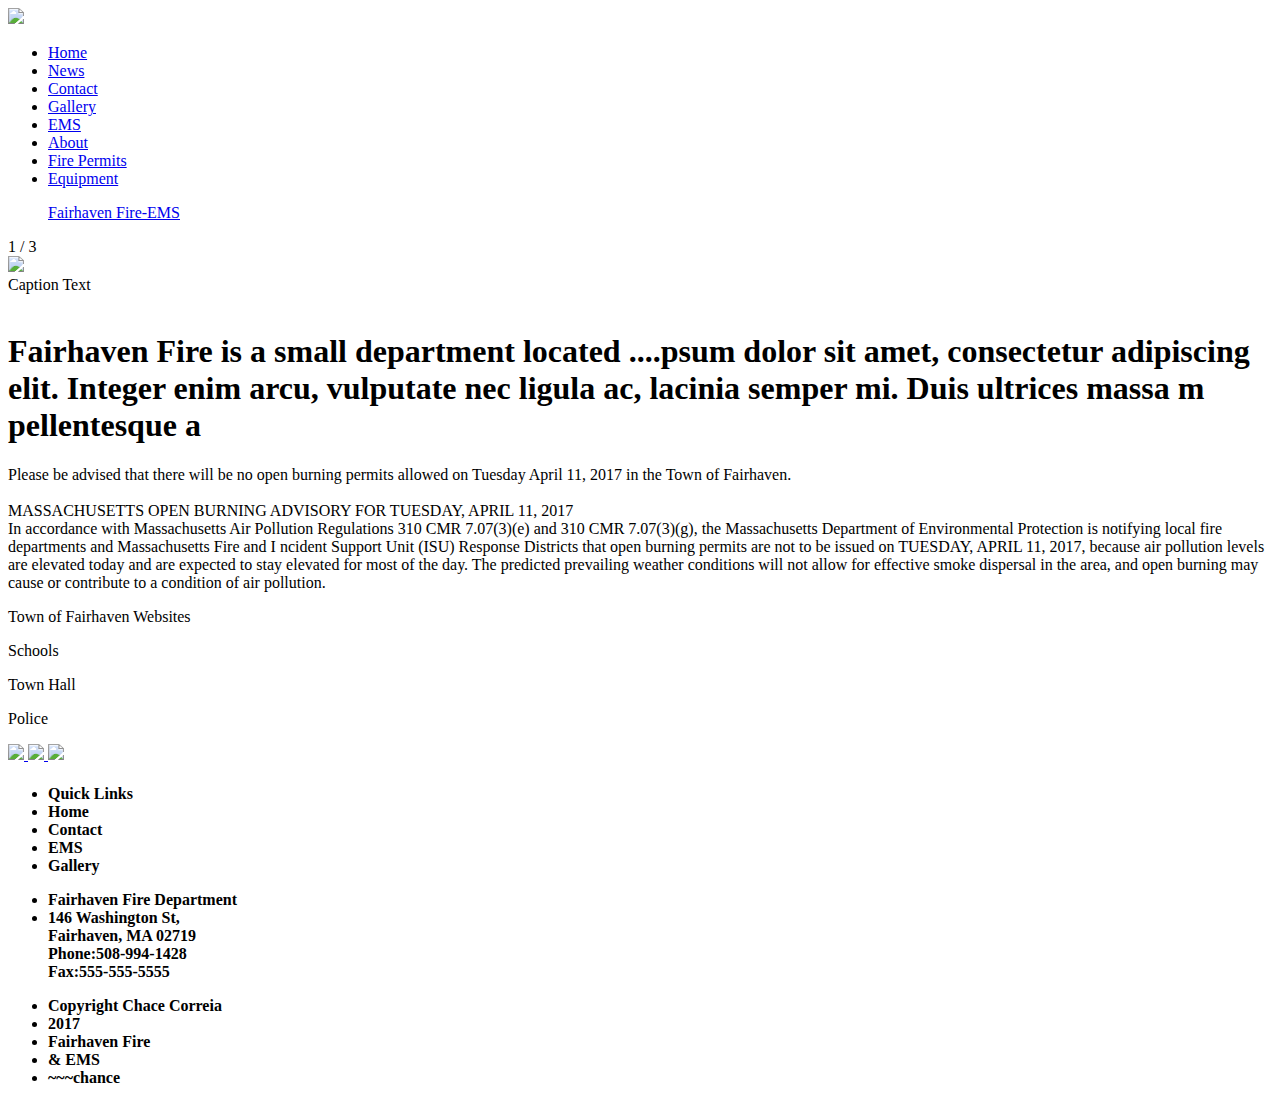
==== index.html @ 0d167daa "Rename inside.html to index.html" ====
<!DOCTYPE html>
<html> 
	<head>
			<meta charset= "UTF-8" />
			<meta http-equiv="X-UA-Compatible" content="IE=Edge">
			<title> Fairhaven Fire and EMS</title>
			<link rel="stylesheet" href="CSS/website.css">
			
	</head>	

	<body>
		
	<script>
			  window.fbAsyncInit = function() {
			    FB.init({
			      appId      : 'your-app-id',
			      xfbml      : true,
			      version    : 'v2.8'
			    });
			    FB.AppEvents.logPageView();
			  };

			  (function(d, s, id){
			     var js, fjs = d.getElementsByTagName(s)[0];
			     if (d.getElementById(id)) {return;}
			     js = d.createElement(s); js.id = id;
			     js.src = "//connect.facebook.net/en_US/sdk.js";
			     fjs.parentNode.insertBefore(js, fjs);
			   }(document, 'script', 'facebook-jssdk'));
 </script>
		
		<div id="fb-root"> </div>
		<script>(function(d, s, id) {
  		var js, fjs = d.getElementsByTagName(s)[0];
  		if (d.getElementById(id)) return;
  		js = d.createElement(s); js.id = id;
 		js.src = "//connect.facebook.net/en_US/sdk.js#xfbml=1&version=v2.8";
  		fjs.parentNode.insertBefore(js, fjs);
		}(document, 'script', 'facebook-jssdk'));</script>
		
		
		<div id="wrapper">
			
		
		<header> 
			<img src="photos/banner2.png"> 
		</header>
		
	
			
  				<ul class="taskbar">
  				<li><a class="active" href="inside.html">Home</a></li>
  				<li><a href="news.html">News</a></li>
  				<li><a href="#contact">Contact</a></li>
  				<li><a href="gallery.html">Gallery</a></li>
  				<li><a href="#about">EMS</a></li>
  				<li><a href="#about">About</a></li>
  				<li><a href="#contact">Fire Permits</a></li>
  				<li><a href="#about">Equipment</a></li>
				</ul>
				
				
				<div id="contactwrapper">
				
					<div class="fb-page" data-href="https://www.facebook.com/Fairhaven-Fire-EMS-214406225275977/" data-tabs="timeline" data-height="565" data-small-header="false" data-adapt-container-width="true" data-hide-cover="false" data-show-facepile="false">
					<blockquote cite="https://www.facebook.com/Fairhaven-Fire-EMS-214406225275977/" class="fb-xfbml-parse-ignore">
					<a href="https://www.facebook.com/Fairhaven-Fire-EMS-214406225275977/">Fairhaven Fire-EMS</a>
					</blockquote>
				</div>	
			</div>
				
				<!-- CONTACT MENU --
				
			<div id="contactwrapper">
				
				<p class="contact"> Contact Us </p>
				
				
				<ul class="contact">
				<li class="depart"><b>Fairhaven Fire</b></li>
				<li class="depart1"><b>& <br> EMS </b></li>
				<br><br><img src="photos/helmet.png"> <br><br><br>
  				<li class="email"><b>Email:ToddCorreia@Comcast.net</b></li>
  				<li class="address"><b>146 Washington St, Fairhaven, MA 02719</b></li>
  				<li class="address"><b>Phone:508-994-1428</b></li>
  				<li class="emer"><b>Emergency: 911</b></li>
  				<li class="address"><b>Hours: Mon-Fri 8:00-4:30</b></li>
  					
  				
				</ul>
		 	</div>
			
			
		SLIDESHOW -->
		<div class="slideshow-container">
  			<div class="mySlides fade">
    		<div class="numbertext">1 / 3</div>
    		<img src="photos/brushfire1.png" style="width:700px height: 476px">
    		<div class="text">Caption Text</div>
  		</div>

  		<div class="mySlides fade">
    		<div class="numbertext">2 / 3</div>
   			 <img src="photos/fire1.png" style="width:700px height: 476px">
    		<div class="text">Caption Two</div>
  		</div>

		  <div class="mySlides fade">   
		    <div class="numbertext">3 / 3</div>
		    <img src="photos/vetday.png" style="width:700px height: 476px">
		    <div class="text">Caption Three</div>
		  </div>

  				<a class="prev" onclick="plusSlides(-1)">
  				<a class="next" onclick="plusSlides(1)">
</div>
<br>

		<div style="text-align:center">
 				 <span class="dot" onclick="currentSlide(1)">
 				 <span class="dot" onclick="currentSlide(2)">
 				 <span class="dot" onclick="currentSlide(3)">
		</div>
		
				<!-- SLIDE SHOW SCRIPT -->
		
		<script>
				var slideIndex = 0;
				showSlides();
				
				function showSlides() {
				    var i;
				    var slides = document.getElementsByClassName("mySlides");
				    var dots = document.getElementsByClassName("dot");
				    for (i = 0; i < slides.length; i++) {
				       slides[i].style.display = "none";  
				    }
				    slideIndex++;
				    if (slideIndex> slides.length) {slideIndex = 1;}    
				    for (i = 0; i < dots.length; i++) {
				        dots[i].className = dots[i].className.replace(" active", "");
				    }
				    slides[slideIndex-1].style.display = "block";  
				    dots[slideIndex-1].className += " active";
				    setTimeout(showSlides, 10000); // Change image every 2 seconds
				}
		</script>
	
				<!-- opening text -->
				
				
				
		<!-- opening text -->
			<div id="headerwrapper">
				<h1> Fairhaven Fire is a small department located ....psum dolor sit amet, consectetur adipiscing elit. Integer enim arcu, vulputate nec ligula ac, lacinia semper mi. Duis ultrices massa m pellentesque a</h1>
			</div>	
				
				
	
							<!-- BEGIN MAIN CWC$*$, -->
		
		</div>
		<div id="main">
			
					<h3> </h3>
				
					
		
		<p class="main"> Please be advised that there will be no open burning permits allowed on Tuesday April 11, 2017 in the Town of Fairhaven.<br><br>
				MASSACHUSETTS OPEN BURNING ADVISORY FOR TUESDAY, APRIL 11, 2017<br>In accordance with Massachusetts Air Pollution Regulations 310 CMR 7.07(3)(e) 
				and 310 CMR 7.07(3)(g), the Massachusetts Department of Environmental Protection is notifying local fire departments and Massachusetts Fire and I
				ncident Support Unit (ISU) Response Districts that open burning permits are not to be issued on TUESDAY, APRIL 11, 2017, because air pollution levels are 
				elevated today and are expected to stay elevated for most of the day. The predicted 
				prevailing weather conditions will not allow for effective smoke dispersal in the area, and open burning may cause or contribute to a condition of air pollution.
				</p>
	
		<p class="fair"> Town of Fairhaven Websites </p>
		<p class="faira"> Schools</p>
		<p class="fairb"> Town Hall </p>
		<p class="fairc"> Police </p>
		<a href="http://www.fairhavenps.org/">
		<img src= "photos/schools.jpg" class="fairhaven">
		</a>
		<a href="http://fairhaven-ma.gov/pages/fairhavenma_webdocs/departments">
		<img src= "photos/town.jpg" class="fairhaven">
		</a>
		<a href="http://fairhavenpolice.org/">
		<img src= "photos/police.jpg" class="fairhaven">
		</a>
			<h4> </h4>
		</div>
		
		
		
		
		
		<footer>
			<ul class="footer">
				<li class="footertitle"><b>Quick Links</b></li>
				<li class="footer"><b> Home </b></li>
  				<li class="footer"><b>Contact</b></li>
  				<li class="footer"><b>EMS</b></li>
  				<li class="footer"><b>Gallery</b></li>
			</ul>
			
			<div id="footwrapper">
			<ul class="addy">
				<li class="fire"><b>Fairhaven Fire Department</b></li>
				<li class="copywriteb"><b> 146 Washington St, <br> Fairhaven, MA 02719<br> Phone:508-994-1428<br>Fax:555-555-5555</b></li>
  			</ul>
			</div>
			
			<ul class="copywrite">
				<li class="copywrite"><b>Copyright Chace Correia</b></li>
				<li class="copywritea"><b> 2017 </b></li>
  				<li class="copywritea"><b>Fairhaven Fire</b></li>
  				<li class="copywritea"><b>& EMS</b></li>
  				<li class="copywritea"><b>~~~chance</b></li>
			</ul>
			
		</footer>
	</body>     
</html>
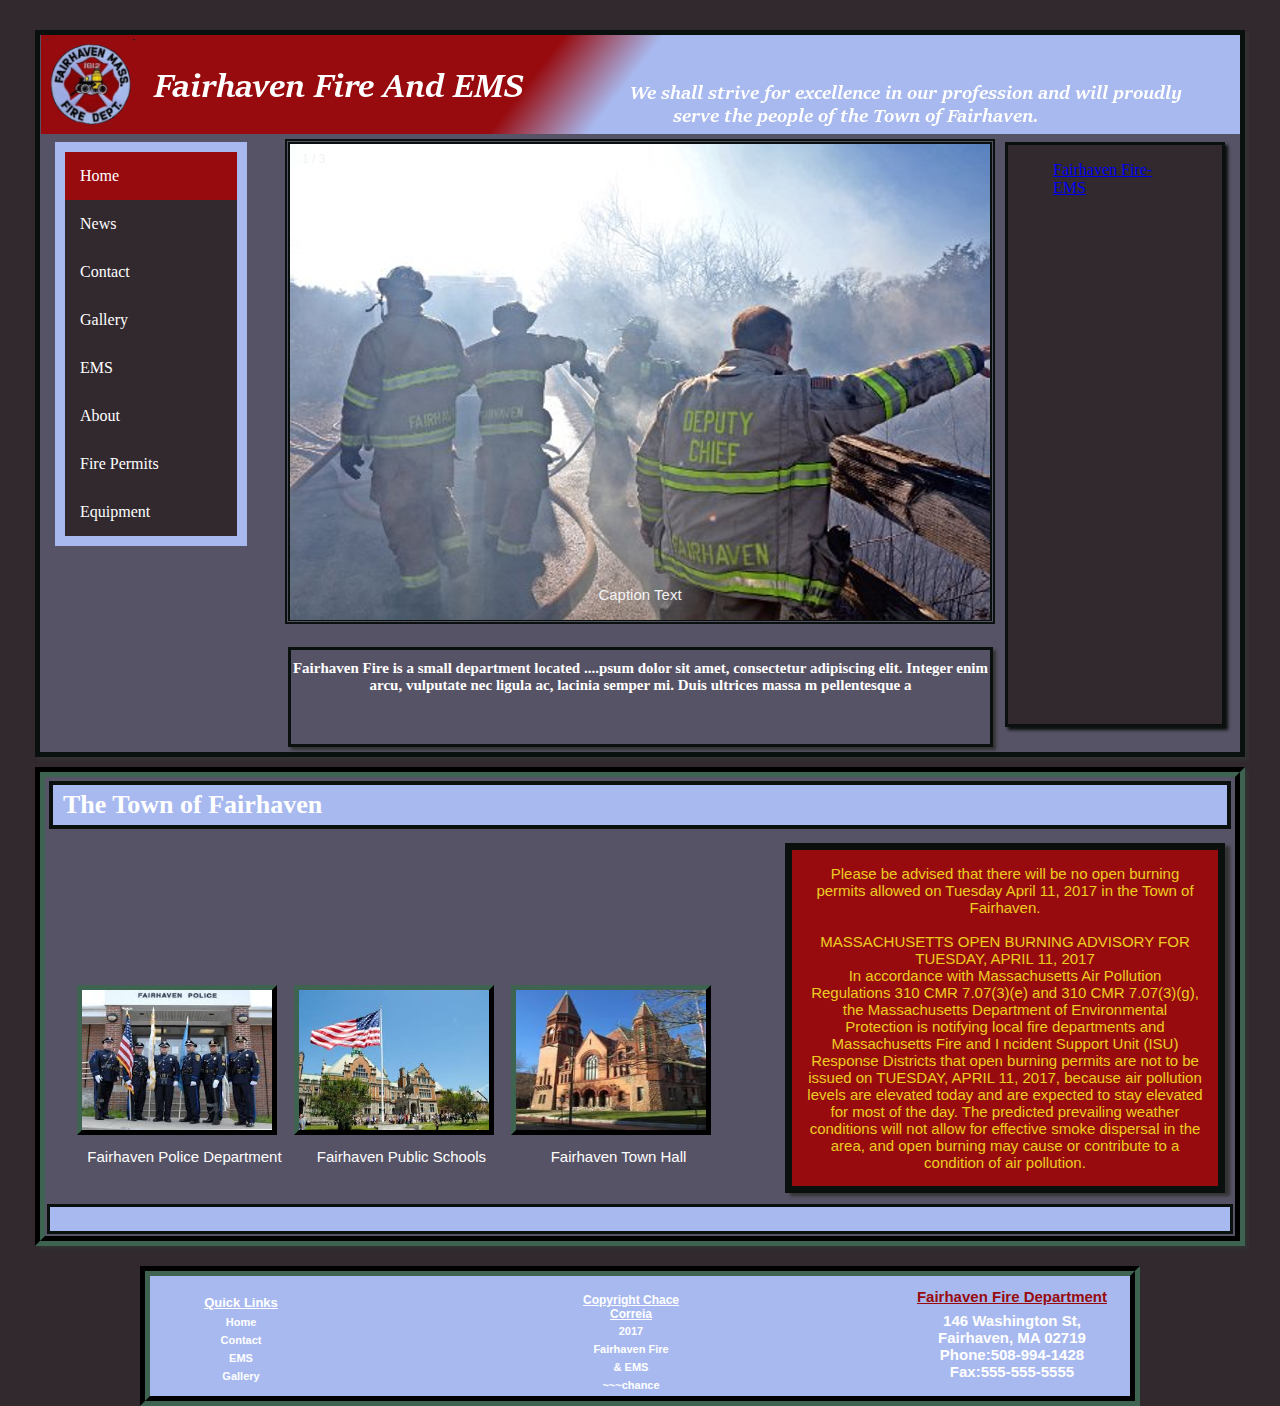
==== commit abd89bbd: "Add files via upload" ====
--- a/index.html
+++ b/index.html
@@ -49,11 +49,11 @@
 	
 			
   				<ul class="taskbar">
-  				<li><a class="active" href="inside.html">Home</a></li>
+  				<li><a class="active" href="index.html">Home</a></li>
   				<li><a href="news.html">News</a></li>
-  				<li><a href="#contact">Contact</a></li>
+  				<li><a href="contact.html">Contact</a></li>
   				<li><a href="gallery.html">Gallery</a></li>
-  				<li><a href="#about">EMS</a></li>
+  				<li><a href="ems.html">EMS</a></li>
   				<li><a href="#about">About</a></li>
   				<li><a href="#contact">Fire Permits</a></li>
   				<li><a href="#about">Equipment</a></li>
@@ -162,8 +162,36 @@
 		</div>
 		<div id="main">
 			
-					<h3> </h3>
-				
+			<h3> The Town of Fairhaven</h3>
+					
+				<table width="400" height: "100%" border="0" cellpadding="0">
+				
+		<tr>
+		
+		<td align="center" valign="center">
+		<a href="http://fairhavenpolice.org/">
+		<img src= "photos/police.jpg" class="table">
+		</a>
+		Fairhaven Police Department
+		</td>
+		
+		<td align="center" valign="center">
+		<a href="http://www.fairhavenps.org/">
+		<img src= "photos/schools.jpg" class="table">
+		</a>
+		Fairhaven Public Schools
+		</td>
+		
+		<td align="center" valign="center">
+		<a href="http://www.fairhavenps.org/">
+		<img src= "photos/town.jpg" class="table">
+		</a>
+		Fairhaven Town Hall 
+		</td>
+		
+		</tr>
+		
+		</table>
 					
 		
 		<p class="main"> Please be advised that there will be no open burning permits allowed on Tuesday April 11, 2017 in the Town of Fairhaven.<br><br>
@@ -173,27 +201,10 @@
 				elevated today and are expected to stay elevated for most of the day. The predicted 
 				prevailing weather conditions will not allow for effective smoke dispersal in the area, and open burning may cause or contribute to a condition of air pollution.
 				</p>
-	
-		<p class="fair"> Town of Fairhaven Websites </p>
-		<p class="faira"> Schools</p>
-		<p class="fairb"> Town Hall </p>
-		<p class="fairc"> Police </p>
-		<a href="http://www.fairhavenps.org/">
-		<img src= "photos/schools.jpg" class="fairhaven">
-		</a>
-		<a href="http://fairhaven-ma.gov/pages/fairhavenma_webdocs/departments">
-		<img src= "photos/town.jpg" class="fairhaven">
-		</a>
-		<a href="http://fairhavenpolice.org/">
-		<img src= "photos/police.jpg" class="fairhaven">
-		</a>
-			<h4> </h4>
+			<h4> </h4>	
 		</div>
-		
-		
-		
-		
-		
+	
+	
 		<footer>
 			<ul class="footer">
 				<li class="footertitle"><b>Quick Links</b></li>
@@ -220,4 +231,4 @@
 			
 		</footer>
 	</body>     
-</html>
+</html>--- a/CSS/website.css
+++ b/CSS/website.css
@@ -0,0 +1,417 @@
+body {
+	background: #32292F;
+	font-family: Helvetica;
+	background-repeat: no-repeat;	
+	margin: 0;
+	font-family: Arial;
+}
+
+/* NAV BAR */
+ul.taskbar {
+    list-style-type: none;
+    margin-top: 3px;
+    margin-left: 15px;
+    padding: 10px;
+    width: 16%;
+    background-color: #A8B9EF;
+    clear:both;
+   	float:left;
+   	text-align: left;
+   	font-family: Georgia;
+   
+}
+
+li a {
+    display: block;
+    color: #FFFFFF;
+    padding: 15px 15px;
+    text-decoration: none;
+    background-color: #32292F;
+    font-family: Georgia;
+}
+
+li a.active {
+    background-color: #970B0F;
+    color: #FFFFFF;
+}
+
+li a:hover:not(.active) {
+    background-color: #32292F;
+    color: #FFFFFF;
+}
+
+/*CONTACT BAR*SKI */ 
+
+
+#contactwrapper { width: 27%;
+		   color: #A8B9EF;
+		   height: 585px;
+		   background-color: #32292F; 
+		   min-width: 10px;
+		   max-width: 220px;
+		   box-shadow: 3px 3px 3px #0A100D;
+		   border-style: solid;
+  		   border-width: 3px;
+  		   border-color: #0A100D;
+  		   max-height: 730px;
+  		   margin-top: 3px; 
+  		   margin-right: 15px;
+  		   float: right;
+  		   padding-left: 5px;
+  		   padding-right: 5px;
+  		   font-family: Georgia;
+  		  
+  		 }
+
+
+p.contact
+ {
+ 	text-align: center;
+    font-family: Georgia;
+    font-size: 30px;
+    font-style: italic; 
+    text-decoration: underline   ;
+ 
+}
+
+
+ul.contact {
+	list-style-type: none;
+    padding: 0px 0px;
+    text-align: right;
+}
+
+
+.depart{
+	padding: 8px;
+    text-align: center;
+    font-family: Georgia;
+    font-size: 25px;
+    font-style: oblique; 
+    color: #970B0F;
+    font-weight: bold;
+    
+     
+}
+.depart1{
+	padding: 0px;
+    text-align: center;
+    font-family: Georgia;
+    font-size: 25px;
+    font-style: oblique; 
+    color: #A8B9EF;
+    font-weight: bold;
+    
+     
+}
+.email {
+	padding: 10px 10px 10px 10px;
+	text-align: left;
+	color:  #FFFFFF;
+    font-family: Georgia;
+    font-size: 11px;
+  }
+.address {
+	text-align: left;
+	padding: 5px;
+	color:  #FFFFFF;
+    font-family: Georgia;
+    font-size: 13px;
+  }
+ .emer {
+	text-align: left;
+	padding: 10px 10px 10px 10px;
+	color: #ff2421;
+    font-family: Georgia;
+    font-size: 13px;
+    font-style: oblique; 
+  }
+
+
+
+/* HEADERS */
+#headerwrapper { width: 705px;
+		   height: 100px;
+		   margin-top: 5px;
+		   margin-bottom: 5px;
+		   background-color: #575366; 
+		   min-width: 10px;
+		   max-width: 800px;
+		   box-shadow: 3px 3px 3px #333333;
+		   border-style: solid;
+  		   border-width: 3px;
+  		   border-color: #0A100D;
+  		   max-height: 300px; 
+  		   text-align: center;
+  		   margin-left: 248px;
+  		   margin-right auto;
+  		 }
+h1 {
+
+	text-align: center;
+	font-family: Times;
+    font-size: 15px; 
+    color: white;
+     
+    }
+
+h3 {
+	margin: 4px;
+	text-align: left;
+	color: #FFFFFF;
+	font-family: Georgia;
+	font-size: 26px;
+	weight: bold;
+	background: #A8B9EF;
+	padding: 5px 7px 5px 10px;
+	border-style: solid;
+  	border-width: 4px;
+  	border-color: #0A100D;
+  
+}
+h4 {
+	position: relative;
+	margin-left: 2px;
+	margin-right: 2px;
+	margin-bottom: 2px;
+	text-align: left;
+	color: #EECD23;
+	font-family: Georgia;
+	font-size: 26px;
+	weight: bold;
+	background: #A8B9EF;
+	padding: 12px;
+	border-style: solid;
+  	border-width: 3px;
+  	border-color: #0A100D;
+  	margin-top: 375px;
+   
+}
+
+
+
+
+/*SLIDESHOW*/
+* {box-sizing:border-box}
+
+/* Slideshow container */
+.slideshow-container {
+  text-align: center;
+  max-width: 710px;
+  max-height: 485px;
+  position: relative;
+  margin: auto;
+  border-style: double;
+  border-width: 5px;
+  border-color: #0A100D;
+}
+
+.mySlides {
+    display: none;
+}
+
+.text {
+  color: #f2f2f2;
+  font-size: 15px;
+  padding: 8px 12px;
+  position: absolute;
+  bottom: 8px;
+  width: 100%;
+  text-align: center;
+}
+
+/* Number text (1/3 etc) */
+.numbertext {
+  color: #f2f2f2;
+  font-size: 12px;
+  padding: 8px 12px;
+  position: absolute;
+  top: 0;
+}
+
+
+/* Fading animation */
+.fade {
+  -webkit-animation-name: fade;
+  -webkit-animation-duration: 1.5s;
+  animation-name: fade;
+  animation-duration: 1.5s;
+}
+
+@-webkit-keyframes fade {
+  from {opacity: .4} 
+  to {opacity: 1}
+}
+
+@keyframes fade {
+  from {opacity: .4} 
+  to {opacity: 1}
+}
+
+#wrapper { width: 1210px;
+		   margin-top: 30px;
+           margin-left: auto;
+		   margin-right: auto;
+		   background-color: #575366; 
+		   min-width: 960px;
+		   max-width: 2048px;
+		   box-shadow: 3px 3px 3px #333333;
+		   border-style: solid;
+  		 border-width: 5px;
+  		 border-color: #0A100D;
+		}
+#main {    width: 1210px;
+		   height: auto;
+		   margin-top: 10px;
+           margin-left: auto;
+		   margin-right: auto;
+		   margin-bottom: 0px;
+		   background-color: #575366; 
+		   min-width: 960px;
+		   max-width: 2048px;
+		   box-shadow: 3px 3px 3px #333333;
+		   border-style: groove;
+  		   border-width: 10px;
+  		   border-color: #0A100D;
+  		   
+	
+}
+
+
+
+
+p.main {  
+		   font-size: 15px;
+		   text-align: center;
+		   width: 440px;
+		   color: #EECD23;
+		   height: auto;
+		   background-color: #970B0F; 
+		   box-shadow: 5px 3px 3px #333333;
+		   border-style: solid;
+  		   border-width: 7px;
+  		   border-color: #0A100D;
+ 		   float: right;
+ 		   clear: right;
+ 		   margin: 10px;
+ 		   padding: 15px;
+ 		   
+ 
+ 		  }
+ 		/*--TABLE--*/
+
+table  {
+	text-align: left;
+	font-size: 15px;
+	margin-left: 30px;
+	float:left;
+	margin-top: 0px;
+	height: 50%;
+	padding 5px;
+	color: white;
+}
+
+img.table{ 
+	 	  
+		   width: 200px;
+		   height: 150px;
+		   background: #A8B9EF; 
+		   border-style: outset;
+  		   border-width: 5px;
+  		   border-color: #0A100D;	
+  		   margin-top: 150px;
+  		   margin-bottom: 10px;
+  		   margin-right: 15px;
+  		   
+  }
+
+/* FOOTER */
+footer{
+		   width: 1000px;
+		   height: 140px;
+		   margin-top: 20px;
+           margin-left: auto;
+		   margin-right: auto;
+		   margin-bottom: 0px;
+		   background-color: #A8B9EF; 
+		   border-style: groove;
+  		   border-width: 10px;
+  		   border-color: #0A100D;
+  		   text-align: center;
+}
+
+ul.footer {
+	list-style-type: none;
+    margin-left: 10px;
+    padding-left: 15px;
+    width: 15%;
+    float:left; 
+    
+}
+li.footertitle {
+    color: #FFFFFF;
+    padding: 3px; 1px;
+    text-decoration: underline;
+    font-size: 13px;
+}
+
+li.footer {
+    color: #FFFFFF;
+    padding: 3px; 3px;
+    text-decoration: none;
+    font-size: 11px;
+}
+
+ul.copywrite {
+	list-style-type: none;
+    margin-left: 400px;
+    padding-left: 15px;
+    width: 15%;
+    text-align: center;
+  }
+
+
+#footwrapper { 
+		   margin-top: 8px;
+  		   border-color: #B4B8AB;
+  		   max-height: 730px;
+  		   float: right;
+  		   padding-left: 5px;
+  		   padding-right: 5px;
+  		   margin-right: 15px;
+  		  
+  		 }
+
+ul.addy {
+	list-style-type: none;
+    padding-left: 15px;
+    width: 100%;
+   	margin-top: 1px;
+   	text-align: center;
+}
+li.copywrite {
+    color: #FFFFFF;
+    padding: 1px; 1px;
+    text-decoration: underline;
+    font-size: 12px;
+ }
+
+li.fire {
+   color: #970B0F;
+    padding: 3px; 3px;
+    text-decoration: underline;
+    font-size: 15px;
+ }
+
+li.copywritea {
+    color: #FFFFFF;
+    padding: 3px; 3px;
+    text-decoration: none;
+    font-size: 11px;
+}
+li.copywriteb {
+    color: #FFFFFF;
+    padding: 4px; 4px;
+    text-decoration: none;
+    font-size: 15px;
+}
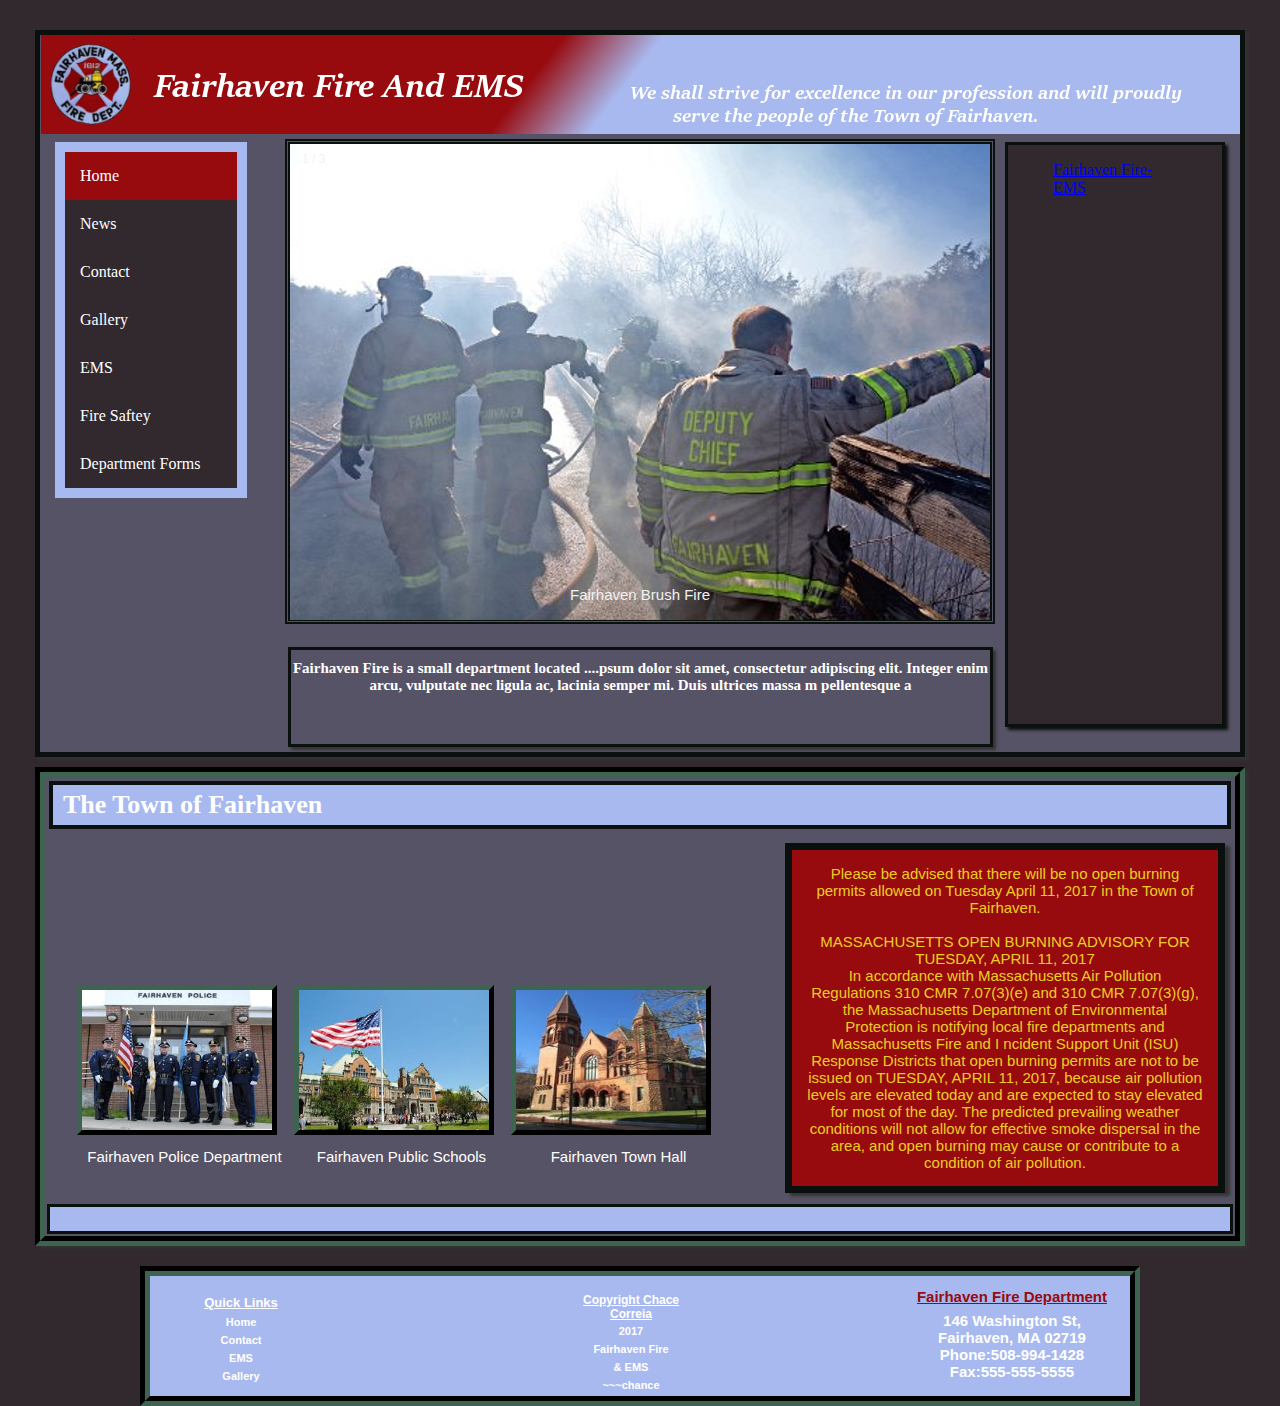
==== commit abd5a710: "Add files via upload" ====
--- a/index.html
+++ b/index.html
@@ -4,7 +4,7 @@
 			<meta charset= "UTF-8" />
 			<meta http-equiv="X-UA-Compatible" content="IE=Edge">
 			<title> Fairhaven Fire and EMS</title>
-			<link rel="stylesheet" href="CSS/website.css">
+			<link rel="stylesheet" href="CSS/website1.css">
 			
 	</head>	
 
@@ -54,9 +54,9 @@
   				<li><a href="contact.html">Contact</a></li>
   				<li><a href="gallery.html">Gallery</a></li>
   				<li><a href="ems.html">EMS</a></li>
-  				<li><a href="#about">About</a></li>
-  				<li><a href="#contact">Fire Permits</a></li>
-  				<li><a href="#about">Equipment</a></li>
+  				<li><a href="firesaftey.html">Fire Saftey</a></li>
+  				<li><a href="fireforms.html">Department Forms</a></li>
+  			
 				</ul>
 				
 				
@@ -69,46 +69,24 @@
 				</div>	
 			</div>
 				
-				<!-- CONTACT MENU --
-				
-			<div id="contactwrapper">
-				
-				<p class="contact"> Contact Us </p>
-				
-				
-				<ul class="contact">
-				<li class="depart"><b>Fairhaven Fire</b></li>
-				<li class="depart1"><b>& <br> EMS </b></li>
-				<br><br><img src="photos/helmet.png"> <br><br><br>
-  				<li class="email"><b>Email:ToddCorreia@Comcast.net</b></li>
-  				<li class="address"><b>146 Washington St, Fairhaven, MA 02719</b></li>
-  				<li class="address"><b>Phone:508-994-1428</b></li>
-  				<li class="emer"><b>Emergency: 911</b></li>
-  				<li class="address"><b>Hours: Mon-Fri 8:00-4:30</b></li>
-  					
-  				
-				</ul>
-		 	</div>
-			
-			
-		SLIDESHOW -->
+
 		<div class="slideshow-container">
   			<div class="mySlides fade">
     		<div class="numbertext">1 / 3</div>
     		<img src="photos/brushfire1.png" style="width:700px height: 476px">
-    		<div class="text">Caption Text</div>
+    		<div class="text">Fairhaven Brush Fire</div>
   		</div>
 
   		<div class="mySlides fade">
     		<div class="numbertext">2 / 3</div>
    			 <img src="photos/fire1.png" style="width:700px height: 476px">
-    		<div class="text">Caption Two</div>
+    		<div class="text">Victoria Street Fire</div>
   		</div>
 
 		  <div class="mySlides fade">   
 		    <div class="numbertext">3 / 3</div>
 		    <img src="photos/vetday.png" style="width:700px height: 476px">
-		    <div class="text">Caption Three</div>
+		    <div class="text">Vetrans Day</div>
 		  </div>
 
   				<a class="prev" onclick="plusSlides(-1)">
@@ -164,8 +142,7 @@
 			
 			<h3> The Town of Fairhaven</h3>
 					
-				<table width="400" height: "100%" border="0" cellpadding="0">
-				
+	<table width="400" height: "100%" border="0" cellpadding="0">
 		<tr>
 		
 		<td align="center" valign="center">
--- a/CSS/website1.css
+++ b/CSS/website1.css
@@ -0,0 +1,417 @@
+body {
+	background: #32292F;
+	font-family: Helvetica;
+	background-repeat: no-repeat;	
+	margin: 0;
+	font-family: Arial;
+}
+
+/* NAV BAR */
+ul.taskbar {
+    list-style-type: none;
+    margin-top: 3px;
+    margin-left: 15px;
+    padding: 10px;
+    width: 16%;
+    background-color: #A8B9EF;
+    clear:both;
+   	float:left;
+   	text-align: left;
+   	font-family: Georgia;
+   
+}
+
+li a {
+    display: block;
+    color: #FFFFFF;
+    padding: 15px 15px;
+    text-decoration: none;
+    background-color: #32292F;
+    font-family: Georgia;
+}
+
+li a.active {
+    background-color: #970B0F;
+    color: #FFFFFF;
+}
+
+li a:hover:not(.active) {
+    background-color: #32292F;
+    color: #FFFFFF;
+}
+
+/*CONTACT BAR*SKI */ 
+
+
+#contactwrapper { width: 27%;
+		   color: #A8B9EF;
+		   height: 585px;
+		   background-color: #32292F; 
+		   min-width: 10px;
+		   max-width: 220px;
+		   box-shadow: 3px 3px 3px #0A100D;
+		   border-style: solid;
+  		   border-width: 3px;
+  		   border-color: #0A100D;
+  		   max-height: 730px;
+  		   margin-top: 3px; 
+  		   margin-right: 15px;
+  		   float: right;
+  		   padding-left: 5px;
+  		   padding-right: 5px;
+  		   font-family: Georgia;
+  		  
+  		 }
+
+
+p.contact
+ {
+ 	text-align: center;
+    font-family: Georgia;
+    font-size: 30px;
+    font-style: italic; 
+    text-decoration: underline   ;
+ 
+}
+
+
+ul.contact {
+	list-style-type: none;
+    padding: 0px 0px;
+    text-align: right;
+}
+
+
+.depart{
+	padding: 8px;
+    text-align: center;
+    font-family: Georgia;
+    font-size: 25px;
+    font-style: oblique; 
+    color: #970B0F;
+    font-weight: bold;
+    
+     
+}
+.depart1{
+	padding: 0px;
+    text-align: center;
+    font-family: Georgia;
+    font-size: 25px;
+    font-style: oblique; 
+    color: #A8B9EF;
+    font-weight: bold;
+    
+     
+}
+.email {
+	padding: 10px 10px 10px 10px;
+	text-align: left;
+	color:  #FFFFFF;
+    font-family: Georgia;
+    font-size: 11px;
+  }
+.address {
+	text-align: left;
+	padding: 5px;
+	color:  #FFFFFF;
+    font-family: Georgia;
+    font-size: 13px;
+  }
+ .emer {
+	text-align: left;
+	padding: 10px 10px 10px 10px;
+	color: #ff2421;
+    font-family: Georgia;
+    font-size: 13px;
+    font-style: oblique; 
+  }
+
+
+
+/* HEADERS */
+#headerwrapper { width: 705px;
+		   height: 100px;
+		   margin-top: 5px;
+		   margin-bottom: 5px;
+		   background-color: #575366; 
+		   min-width: 10px;
+		   max-width: 800px;
+		   box-shadow: 3px 3px 3px #333333;
+		   border-style: solid;
+  		   border-width: 3px;
+  		   border-color: #0A100D;
+  		   max-height: 300px; 
+  		   text-align: center;
+  		   margin-left: 248px;
+  		   margin-right auto;
+  		 }
+h1 {
+
+	text-align: center;
+	font-family: Times;
+    font-size: 15px; 
+    color: white;
+     
+    }
+
+h3 {
+	margin: 4px;
+	text-align: left;
+	color: #FFFFFF;
+	font-family: Georgia;
+	font-size: 26px;
+	weight: bold;
+	background: #A8B9EF;
+	padding: 5px 7px 5px 10px;
+	border-style: solid;
+  	border-width: 4px;
+  	border-color: #0A100D;
+  
+}
+h4 {
+	position: relative;
+	margin-left: 2px;
+	margin-right: 2px;
+	margin-bottom: 2px;
+	text-align: left;
+	color: #EECD23;
+	font-family: Georgia;
+	font-size: 26px;
+	weight: bold;
+	background: #A8B9EF;
+	padding: 12px;
+	border-style: solid;
+  	border-width: 3px;
+  	border-color: #0A100D;
+  	margin-top: 375px;
+   
+}
+
+
+
+
+/*SLIDESHOW*/
+* {box-sizing:border-box}
+
+/* Slideshow container */
+.slideshow-container {
+  text-align: center;
+  max-width: 710px;
+  max-height: 485px;
+  position: relative;
+  margin: auto;
+  border-style: double;
+  border-width: 5px;
+  border-color: #0A100D;
+}
+
+.mySlides {
+    display: none;
+}
+
+.text {
+  color: #f2f2f2;
+  font-size: 15px;
+  padding: 8px 12px;
+  position: absolute;
+  bottom: 8px;
+  width: 100%;
+  text-align: center;
+}
+
+/* Number text (1/3 etc) */
+.numbertext {
+  color: #f2f2f2;
+  font-size: 12px;
+  padding: 8px 12px;
+  position: absolute;
+  top: 0;
+}
+
+
+/* Fading animation */
+.fade {
+  -webkit-animation-name: fade;
+  -webkit-animation-duration: 1.5s;
+  animation-name: fade;
+  animation-duration: 1.5s;
+}
+
+@-webkit-keyframes fade {
+  from {opacity: .4} 
+  to {opacity: 1}
+}
+
+@keyframes fade {
+  from {opacity: .4} 
+  to {opacity: 1}
+}
+
+#wrapper { width: 1210px;
+		   margin-top: 30px;
+           margin-left: auto;
+		   margin-right: auto;
+		   background-color: #575366; 
+		   min-width: 960px;
+		   max-width: 2048px;
+		   box-shadow: 3px 3px 3px #333333;
+		   border-style: solid;
+  		 border-width: 5px;
+  		 border-color: #0A100D;
+		}
+#main {    width: 1210px;
+		   height: auto;
+		   margin-top: 10px;
+           margin-left: auto;
+		   margin-right: auto;
+		   margin-bottom: 0px;
+		   background-color: #575366; 
+		   min-width: 960px;
+		   max-width: 2048px;
+		   box-shadow: 3px 3px 3px #333333;
+		   border-style: groove;
+  		   border-width: 10px;
+  		   border-color: #0A100D;
+  		   
+	
+}
+
+
+
+
+p.main {  
+		   font-size: 15px;
+		   text-align: center;
+		   width: 440px;
+		   color: #EECD23;
+		   height: auto;
+		   background-color: #970B0F; 
+		   box-shadow: 5px 3px 3px #333333;
+		   border-style: solid;
+  		   border-width: 7px;
+  		   border-color: #0A100D;
+ 		   float: right;
+ 		   clear: right;
+ 		   margin: 10px;
+ 		   padding: 15px;
+ 		   
+ 
+ 		  }
+ 		/*--TABLE--*/
+
+table  {
+	text-align: left;
+	font-size: 15px;
+	margin-left: 30px;
+	float:left;
+	margin-top: 0px;
+	height: 50%;
+	padding 5px;
+	color: white;
+}
+
+img.table{ 
+	 	  
+		   width: 200px;
+		   height: 150px;
+		   background: #A8B9EF; 
+		   border-style: outset;
+  		   border-width: 5px;
+  		   border-color: #0A100D;	
+  		   margin-top: 150px;
+  		   margin-bottom: 10px;
+  		   margin-right: 15px;
+  		   
+  }
+
+/* FOOTER */
+footer{
+		   width: 1000px;
+		   height: 140px;
+		   margin-top: 20px;
+           margin-left: auto;
+		   margin-right: auto;
+		   margin-bottom: 0px;
+		   background-color: #A8B9EF; 
+		   border-style: groove;
+  		   border-width: 10px;
+  		   border-color: #0A100D;
+  		   text-align: center;
+}
+
+ul.footer {
+	list-style-type: none;
+    margin-left: 10px;
+    padding-left: 15px;
+    width: 15%;
+    float:left; 
+    
+}
+li.footertitle {
+    color: #FFFFFF;
+    padding: 3px; 1px;
+    text-decoration: underline;
+    font-size: 13px;
+}
+
+li.footer {
+    color: #FFFFFF;
+    padding: 3px; 3px;
+    text-decoration: none;
+    font-size: 11px;
+}
+
+ul.copywrite {
+	list-style-type: none;
+    margin-left: 400px;
+    padding-left: 15px;
+    width: 15%;
+    text-align: center;
+  }
+
+
+#footwrapper { 
+		   margin-top: 8px;
+  		   border-color: #B4B8AB;
+  		   max-height: 730px;
+  		   float: right;
+  		   padding-left: 5px;
+  		   padding-right: 5px;
+  		   margin-right: 15px;
+  		  
+  		 }
+
+ul.addy {
+	list-style-type: none;
+    padding-left: 15px;
+    width: 100%;
+   	margin-top: 1px;
+   	text-align: center;
+}
+li.copywrite {
+    color: #FFFFFF;
+    padding: 1px; 1px;
+    text-decoration: underline;
+    font-size: 12px;
+ }
+
+li.fire {
+   color: #970B0F;
+    padding: 3px; 3px;
+    text-decoration: underline;
+    font-size: 15px;
+ }
+
+li.copywritea {
+    color: #FFFFFF;
+    padding: 3px; 3px;
+    text-decoration: none;
+    font-size: 11px;
+}
+li.copywriteb {
+    color: #FFFFFF;
+    padding: 4px; 4px;
+    text-decoration: none;
+    font-size: 15px;
+}